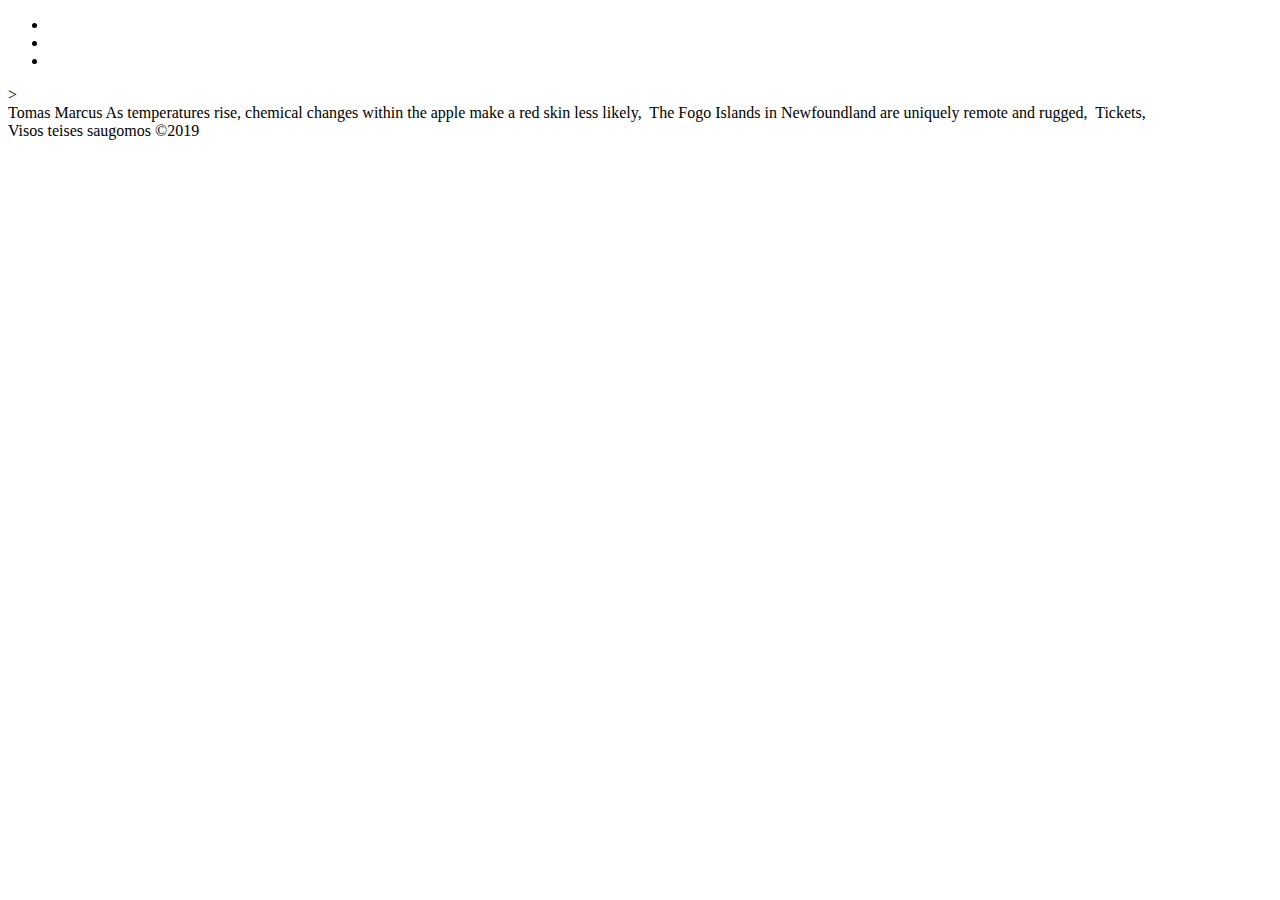
==== index.html @ 669ac583 "pataisyta" ====
<!DOCTYPE html>
<html>
	<head>
		<title>Info</title>
	</head>
	<body>
	
	<header> 
	<ul>
	<li><a href="https://www.bbc.com/future/article/20191119-how-climate-change-could-kill-the-red-apple"></a> </li>
	<li><a href="http://www.bbc.com/culture/story/20191118-the-hideaways-designed-for-peace-and-tranquility"></a></li>
	<li><a href="https://www.iihf.com/en/events/2020/wm"></a> </li>

	

	</ul>>
	</header>
	<aside>
	
	</aside>
	
	<main>
		<hi>Tomas Marcus</hi>
		As temperatures rise, chemical changes within the apple make a red skin less likely, <img src="https://ichef.bbci.co.uk/wwfeatures/live/1600_900/images/live/p0/7v/2y/p07v2y58.jpg" alt="">
		The Fogo Islands in Newfoundland are uniquely remote and rugged, <img src="https://ichef.bbci.co.uk/wwfeatures/live/1600_900/images/live/p0/7v/31/p07v31p9.jpg" alt="">
        Tickets, <img src="https://www.iihf.com/IIHFMvc/media/2020WM/Graphics/Tickets/Tagestickets_Zurich_EN.png" alt="">



	</main>


	
	<footer>Visos teises saugomos &copy;2019</footer>

	

	</body>
</html>
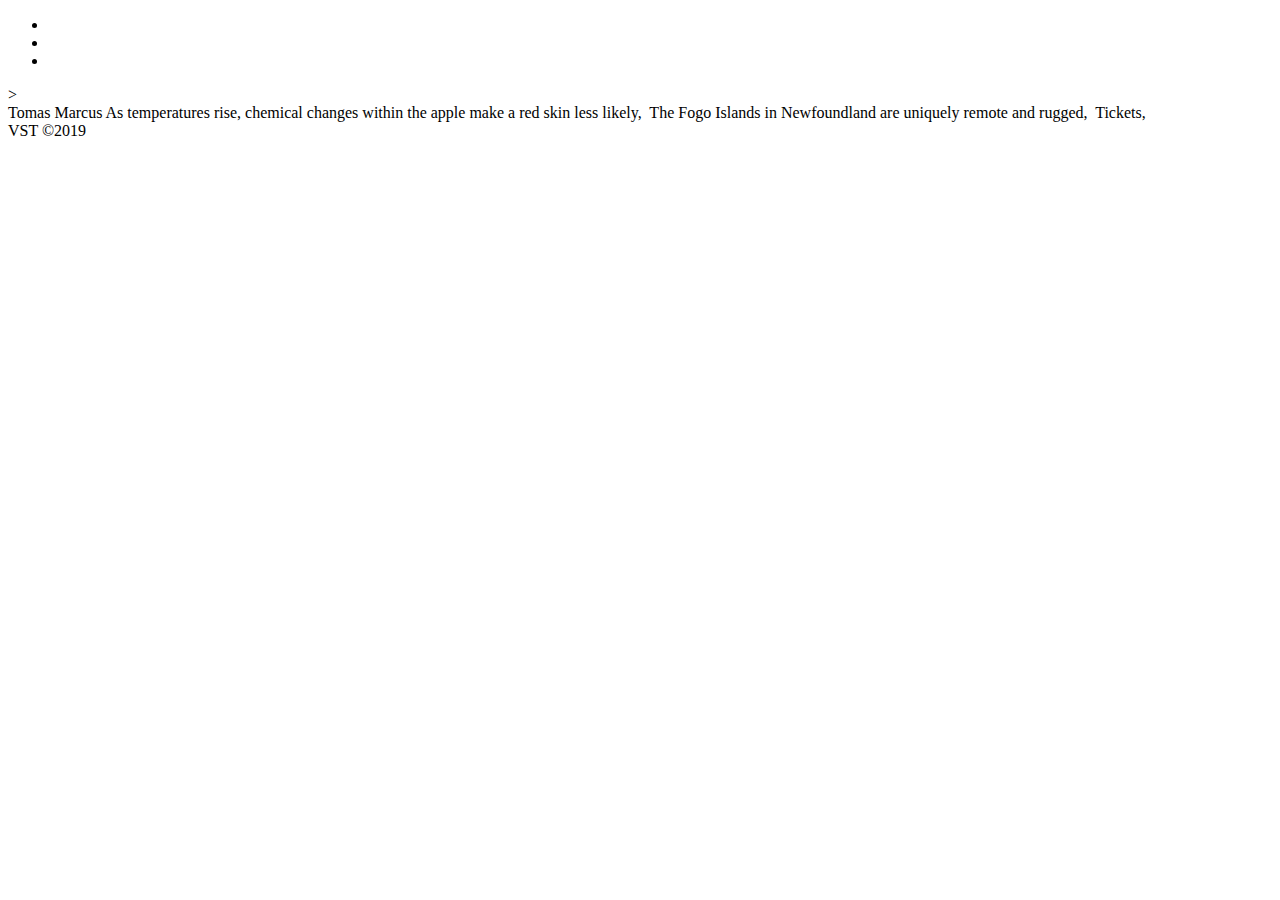
==== commit 636344a5: "pataisyta" ====
--- a/index.html
+++ b/index.html
@@ -31,7 +31,7 @@
 
 
 	
-	<footer>Visos teises saugomos &copy;2019</footer>
+	<footer>VST &copy;2019</footer>
 
 	
 
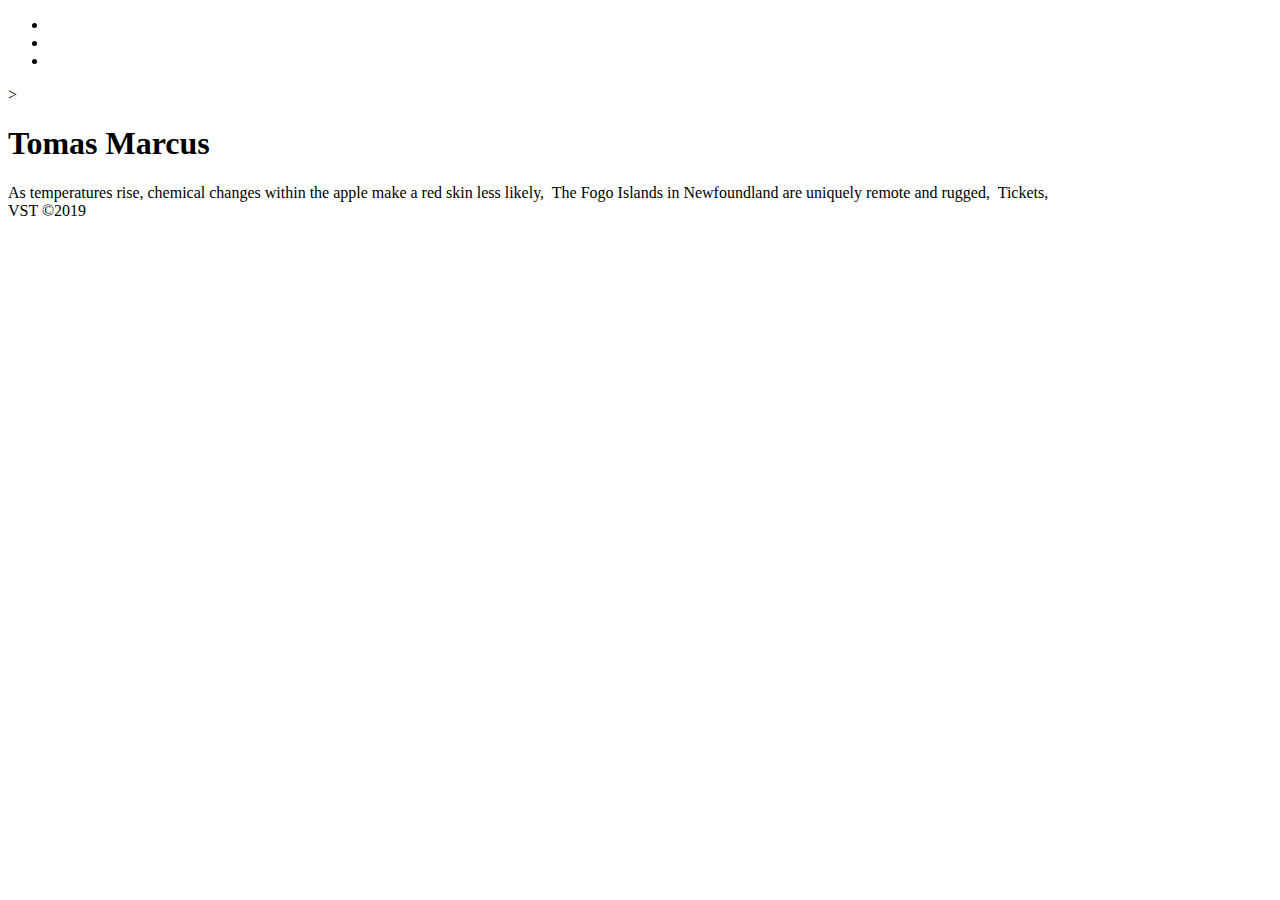
==== commit 2c3acafc: "pataisyta" ====
--- a/index.html
+++ b/index.html
@@ -20,7 +20,7 @@
 	</aside>
 	
 	<main>
-		<hi>Tomas Marcus</hi>
+		<h1>Tomas Marcus</h1>
 		As temperatures rise, chemical changes within the apple make a red skin less likely, <img src="https://ichef.bbci.co.uk/wwfeatures/live/1600_900/images/live/p0/7v/2y/p07v2y58.jpg" alt="">
 		The Fogo Islands in Newfoundland are uniquely remote and rugged, <img src="https://ichef.bbci.co.uk/wwfeatures/live/1600_900/images/live/p0/7v/31/p07v31p9.jpg" alt="">
         Tickets, <img src="https://www.iihf.com/IIHFMvc/media/2020WM/Graphics/Tickets/Tagestickets_Zurich_EN.png" alt="">
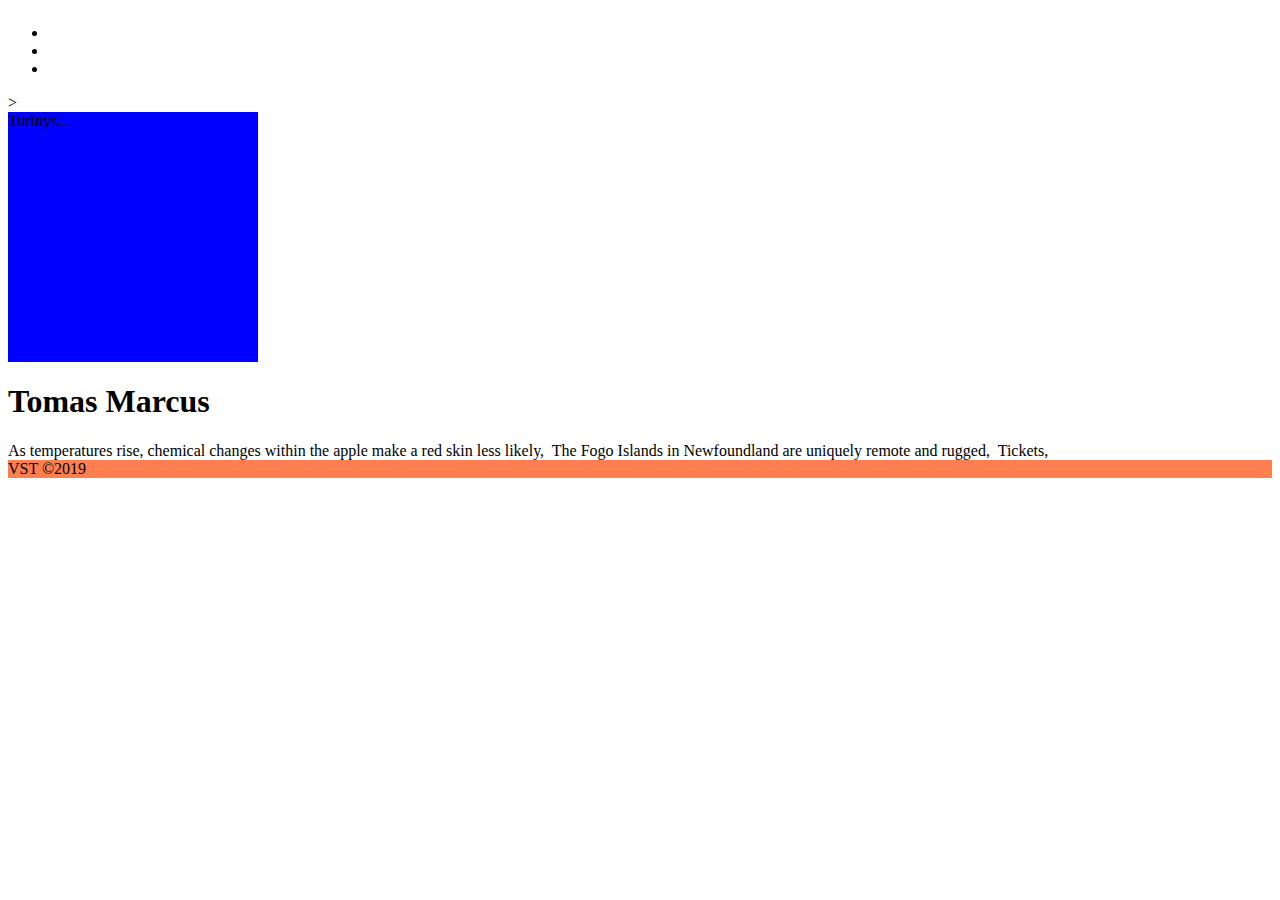
==== commit e1144fdd: "taisyta index, css layout" ====
--- a/index.html
+++ b/index.html
@@ -2,10 +2,19 @@
 <html>
 	<head>
 		<title>Info</title>
+		<link rel="stylesheet" href="css/layout.css">
+
+
 	</head>
 	<body>
+	<div id="grid">
+		<header...>
+
+
+
+	</div>
 	
-	<header> 
+	<header...>
 	<ul>
 	<li><a href="https://www.bbc.com/future/article/20191119-how-climate-change-could-kill-the-red-apple"></a> </li>
 	<li><a href="http://www.bbc.com/culture/story/20191118-the-hideaways-designed-for-peace-and-tranquility"></a></li>
@@ -14,12 +23,10 @@
 	
 
 	</ul>>
-	</header>
-	<aside>
+	</header...>
+	<aside>Turinys...</aside>
 	
-	</aside>
-	
-	<main>
+	<main...>
 		<h1>Tomas Marcus</h1>
 		As temperatures rise, chemical changes within the apple make a red skin less likely, <img src="https://ichef.bbci.co.uk/wwfeatures/live/1600_900/images/live/p0/7v/2y/p07v2y58.jpg" alt="">
 		The Fogo Islands in Newfoundland are uniquely remote and rugged, <img src="https://ichef.bbci.co.uk/wwfeatures/live/1600_900/images/live/p0/7v/31/p07v31p9.jpg" alt="">
@@ -27,7 +34,7 @@
 
 
 
-	</main>
+	</main...>
 
 
 	
--- a/css/layout.css
+++ b/css/layout.css
@@ -0,0 +1,41 @@
+header{
+         background-color: red;
+         grid-area: h;
+     }
+aside {
+    background-color: blue;
+    width: 250px;
+    height: 250px;
+    grid-area: a;
+}
+main{
+    background-color: darkcyan;
+    grid-area: m;
+}
+footer{
+    background-color: coral;
+    grid-area: f;
+}
+#grid{
+    display: grid;
+    grid-template-areas:
+            'h h'
+            'a m'
+            'f f';
+    grid-template-columns: 250px auto;
+
+}
+
+@media screen and (max-width: 992px) {
+    #grid{
+        grid-template-areas:
+                'h a'
+                'm a'
+                'f a';
+    }
+
+}
+/*body {*/
+/*    display: flex;*/
+/*    justify-content: center;*/
+/*}*/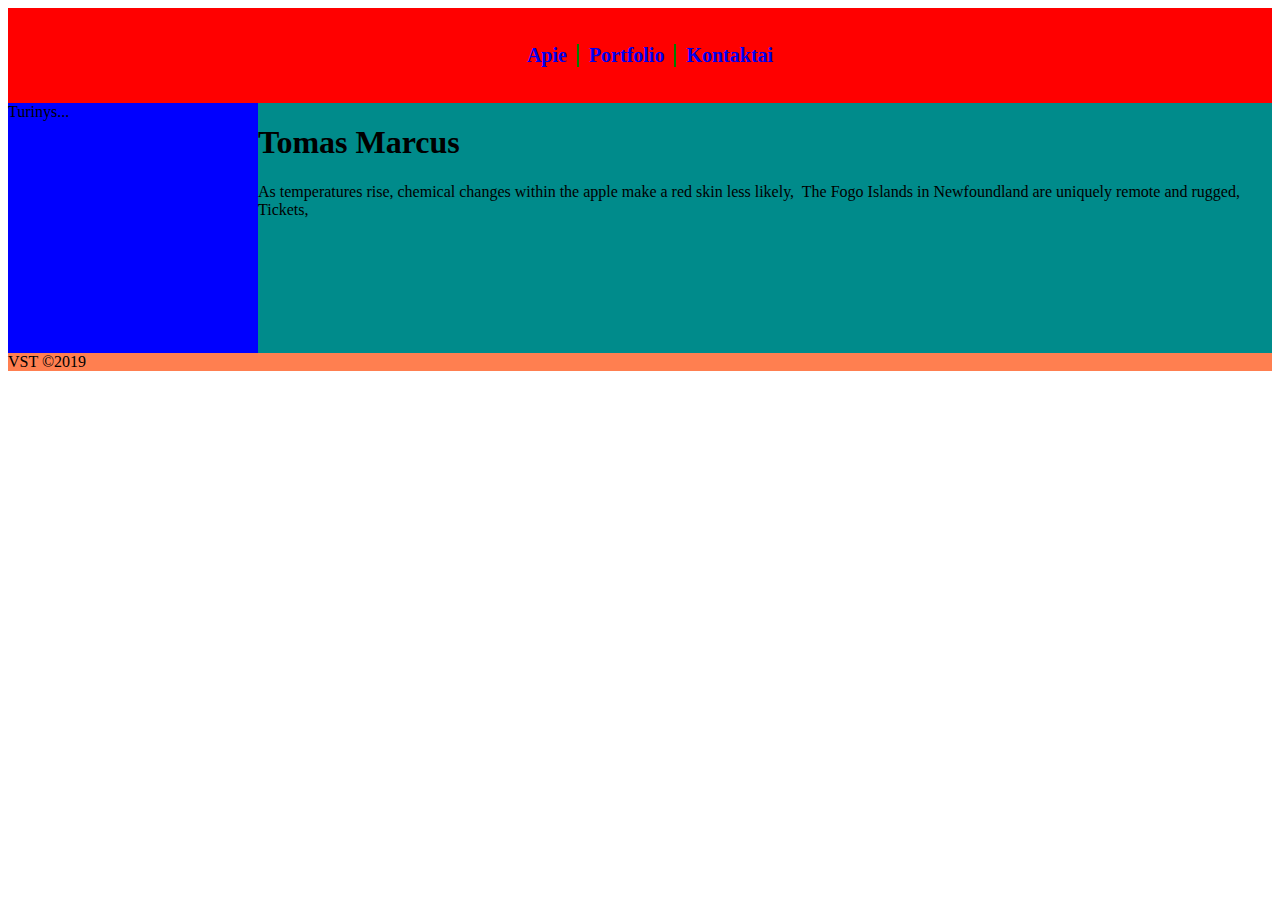
==== commit e9e5d862: "taisyta index, sukurta css meniu" ====
--- a/index.html
+++ b/index.html
@@ -1,46 +1,36 @@
 <!DOCTYPE html>
 <html>
-	<head>
-		<title>Info</title>
-		<link rel="stylesheet" href="css/layout.css">
+<head>
+    <title>Info</title>
+    <link rel="stylesheet" href="/css/layout.css">
+    <link rel="stylesheet" href="/css/meniu.css">
+    <link rel="stylesheet" href="/css/reset.css">
+</head>
+<body>
+<div id="grid">
+    <header>
+        <ul>
+            <li>
+                <a href="https://www.bbc.com/future/article/20191119-how-climate-change-could-kill-the-red-apple">Apie</a>
+            </li>
+            <li><a href="http://www.bbc.com/culture/story/20191118-the-hideaways-designed-for-peace-and-tranquility">Portfolio</a>
+            </li>
+            <li><a href="https://www.iihf.com/en/events/2020/wm">Kontaktai</a></li>
+        </ul>
+    </header>
+    <aside>Turinys...</aside>
+    <main>
+        <h1>Tomas Marcus</h1>
+        As temperatures rise, chemical changes within the apple make a red skin less likely, <img
+            src="https://ichef.bbci.co.uk/wwfeatures/live/1600_900/images/live/p0/7v/2y/p07v2y58.jpg" alt="">
+        The Fogo Islands in Newfoundland are uniquely remote and rugged, <img
+            src="https://ichef.bbci.co.uk/wwfeatures/live/1600_900/images/live/p0/7v/31/p07v31p9.jpg" alt="">
+        Tickets, <img src="https://www.iihf.com/IIHFMvc/media/2020WM/Graphics/Tickets/Tagestickets_Zurich_EN.png"
+                      alt="">
 
 
-	</head>
-	<body>
-	<div id="grid">
-		<header...>
-
-
-
-	</div>
-	
-	<header...>
-	<ul>
-	<li><a href="https://www.bbc.com/future/article/20191119-how-climate-change-could-kill-the-red-apple"></a> </li>
-	<li><a href="http://www.bbc.com/culture/story/20191118-the-hideaways-designed-for-peace-and-tranquility"></a></li>
-	<li><a href="https://www.iihf.com/en/events/2020/wm"></a> </li>
-
-	
-
-	</ul>>
-	</header...>
-	<aside>Turinys...</aside>
-	
-	<main...>
-		<h1>Tomas Marcus</h1>
-		As temperatures rise, chemical changes within the apple make a red skin less likely, <img src="https://ichef.bbci.co.uk/wwfeatures/live/1600_900/images/live/p0/7v/2y/p07v2y58.jpg" alt="">
-		The Fogo Islands in Newfoundland are uniquely remote and rugged, <img src="https://ichef.bbci.co.uk/wwfeatures/live/1600_900/images/live/p0/7v/31/p07v31p9.jpg" alt="">
-        Tickets, <img src="https://www.iihf.com/IIHFMvc/media/2020WM/Graphics/Tickets/Tagestickets_Zurich_EN.png" alt="">
-
-
-
-	</main...>
-
-
-	
-	<footer>VST &copy;2019</footer>
-
-	
-
-	</body>
+    </main>
+    <footer>VST &copy;2019</footer>
+</div>
+</body>
 </html>--- a/css/meniu.css
+++ b/css/meniu.css
@@ -0,0 +1,35 @@
+@keyframes Hover_animacija {
+    0% {color : blue;}
+    50% {color : red;}
+    100% {color : blue;}
+
+
+}
+header ul{
+    display: flex;
+    align-items: center;
+    justify-content: center;
+}
+
+header ul li{
+    list-style-type: none;
+    float: left;
+    margin: 20px 10px 20px 0;
+    padding-right: 10px;
+    border-right: 2px solid green;
+}
+
+header ul li:last-child{
+    border-right: none;
+}
+
+header ul li a {
+    text-decoration: none;
+    font-weight: bold;
+    font-size: 20px;
+}
+
+header ul li:hover a{
+    animation-name: Hover_animacija;
+    animation-duration: 1s;
+}
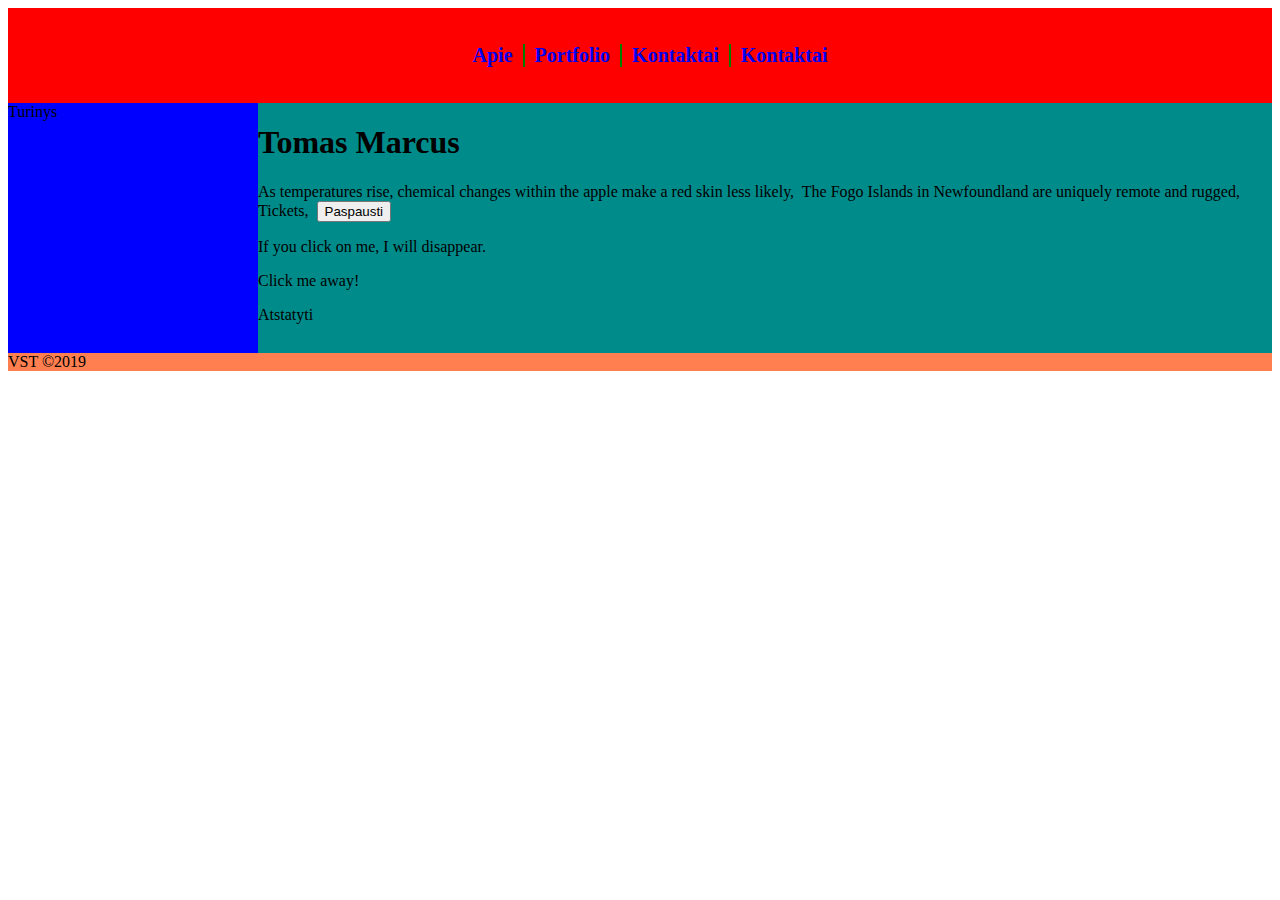
==== commit 49bf7fd7: "uzduotys js" ====
--- a/index.html
+++ b/index.html
@@ -10,15 +10,15 @@
 <div id="grid">
     <header>
         <ul>
-            <li>
-                <a href="https://www.bbc.com/future/article/20191119-how-climate-change-could-kill-the-red-apple">Apie</a>
-            </li>
-            <li><a href="http://www.bbc.com/culture/story/20191118-the-hideaways-designed-for-peace-and-tranquility">Portfolio</a>
-            </li>
-            <li><a href="https://www.iihf.com/en/events/2020/wm">Kontaktai</a></li>
+<!--            <li>-->
+<!--                <a href="https://www.bbc.com/future/article/20191119-how-climate-change-could-kill-the-red-apple">Apie</a>-->
+<!--            </li>-->
+<!--            <li><a href="http://www.bbc.com/culture/story/20191118-the-hideaways-designed-for-peace-and-tranquility">Portfolio</a>-->
+<!--            </li>-->
+<!--            <li><a href="https://www.iihf.com/en/events/2020/wm">Kontaktai</a></li>-->
         </ul>
     </header>
-    <aside>Turinys...</aside>
+    <aside>Turinys</aside>
     <main>
         <h1>Tomas Marcus</h1>
         As temperatures rise, chemical changes within the apple make a red skin less likely, <img
@@ -27,10 +27,16 @@
             src="https://ichef.bbci.co.uk/wwfeatures/live/1600_900/images/live/p0/7v/31/p07v31p9.jpg" alt="">
         Tickets, <img src="https://www.iihf.com/IIHFMvc/media/2020WM/Graphics/Tickets/Tagestickets_Zurich_EN.png"
                       alt="">
-
-
+        <button id="elementas">Paspausti</button>
+        <p>If you click on me, I will disappear.</p>
+        <p>Click me away!</p>
+        <elementas>Atstatyti</elementas>
     </main>
     <footer>VST &copy;2019</footer>
 </div>
+<script src="js/loader.js"></script>
+<script src="https://ajax.googleapis.com/ajax/libs/jquery/3.4.1/jquery.min.js"></script>
+<script src="elementas.js"></script>
+<script src="js/uzduotis1.js"></script>
 </body>
 </html>